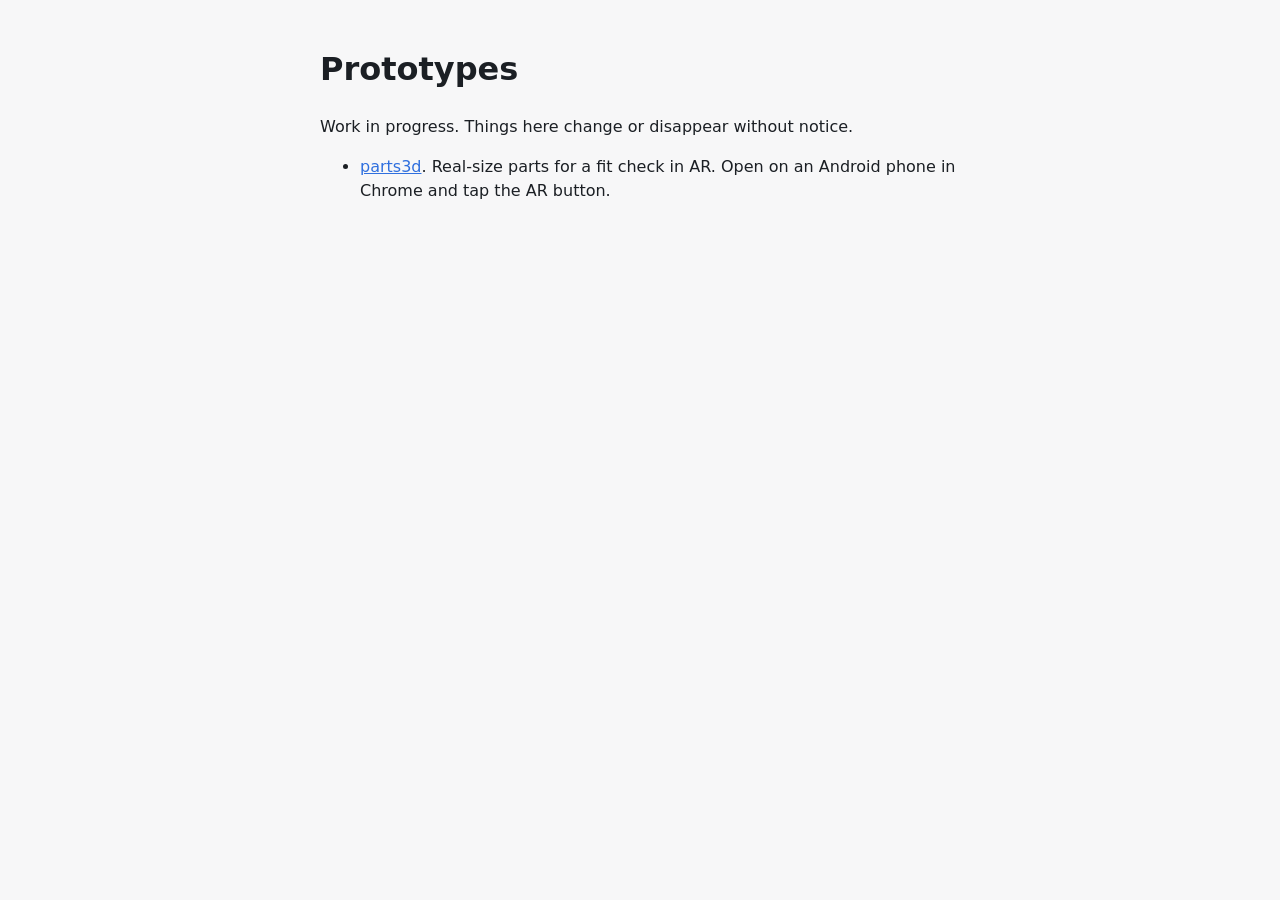
==== index.html @ 5d322949 "parts3d AR fit-check viewer (battery, busbars, lugs, nuts) Co-Authored-By: Claude Opus 5.5 <noreply@" ====
<!doctype html>
<html lang="en">
<head>
<meta charset="utf-8" />
<meta name="viewport" content="width=device-width, initial-scale=1" />
<title>Prototypes</title>
<style>
  :root { color-scheme: light dark; }
  body { margin: 0; padding: 24px 16px; font: 16px/1.5 system-ui, sans-serif; background: light-dark(#f7f7f8, #111317); color: light-dark(#1b1f24, #e8eaed); }
  main { max-width: 640px; margin: 0 auto; }
  a { color: light-dark(#2f6fde, #7aa7ff); }
</style>
</head>
<body>
<main>
  <h1>Prototypes</h1>
  <p>Work in progress. Things here change or disappear without notice.</p>
  <ul>
    <li><a href="parts3d/">parts3d</a>. Real-size parts for a fit check in AR. Open on an Android phone in Chrome and tap the AR button.</li>
  </ul>
</main>
</body>
</html>
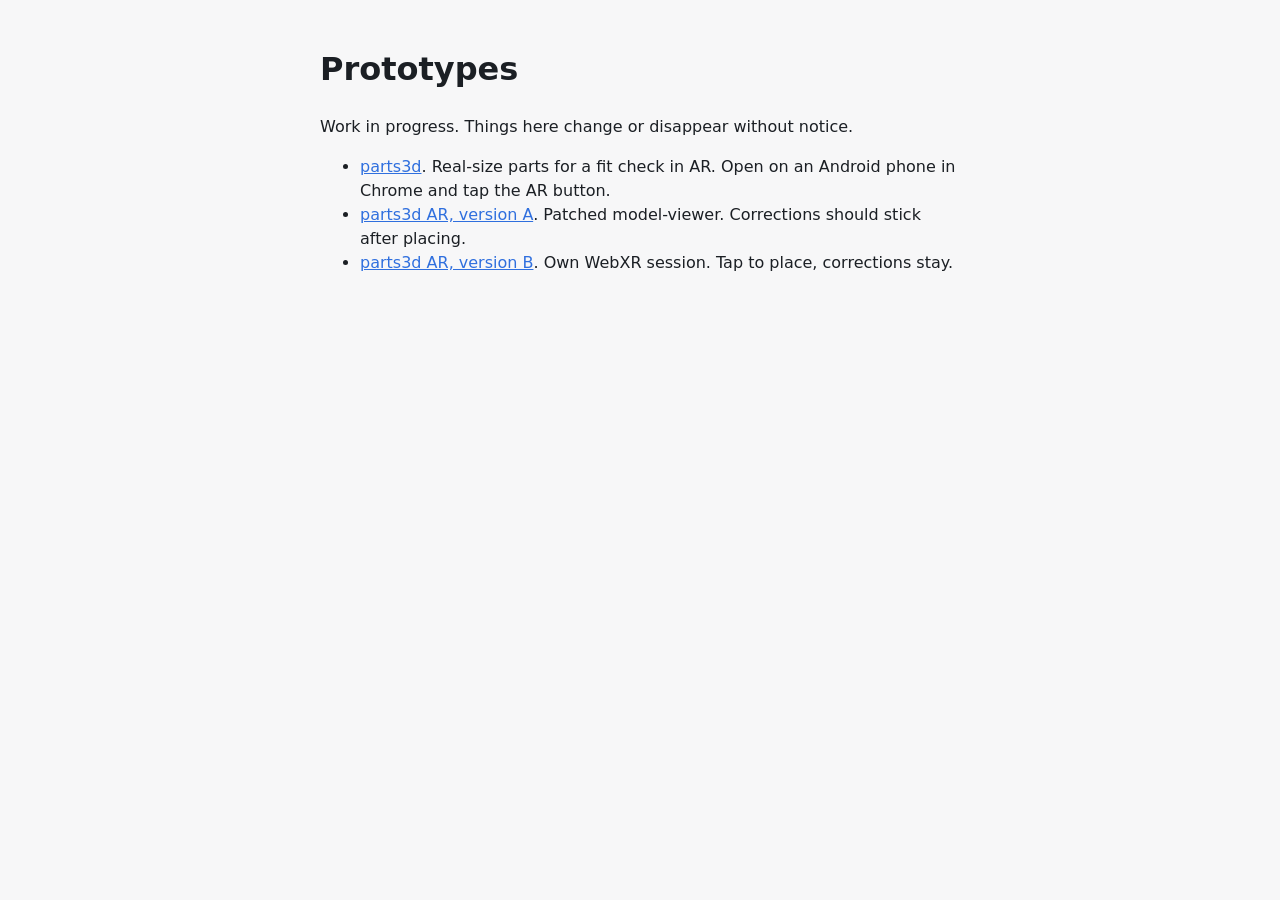
==== commit 8b9c1119: "parts3d: two competing AR versions (patched model-viewer, own WebXR) Co-Authored-By: Claude Opus 5.5" ====
--- a/index.html
+++ b/index.html
@@ -17,6 +17,8 @@
   <p>Work in progress. Things here change or disappear without notice.</p>
   <ul>
     <li><a href="parts3d/">parts3d</a>. Real-size parts for a fit check in AR. Open on an Android phone in Chrome and tap the AR button.</li>
+    <li><a href="parts3d/ar-mv.html">parts3d AR, version A</a>. Patched model-viewer. Corrections should stick after placing.</li>
+    <li><a href="parts3d/ar-xr.html">parts3d AR, version B</a>. Own WebXR session. Tap to place, corrections stay.</li>
   </ul>
 </main>
 </body>
